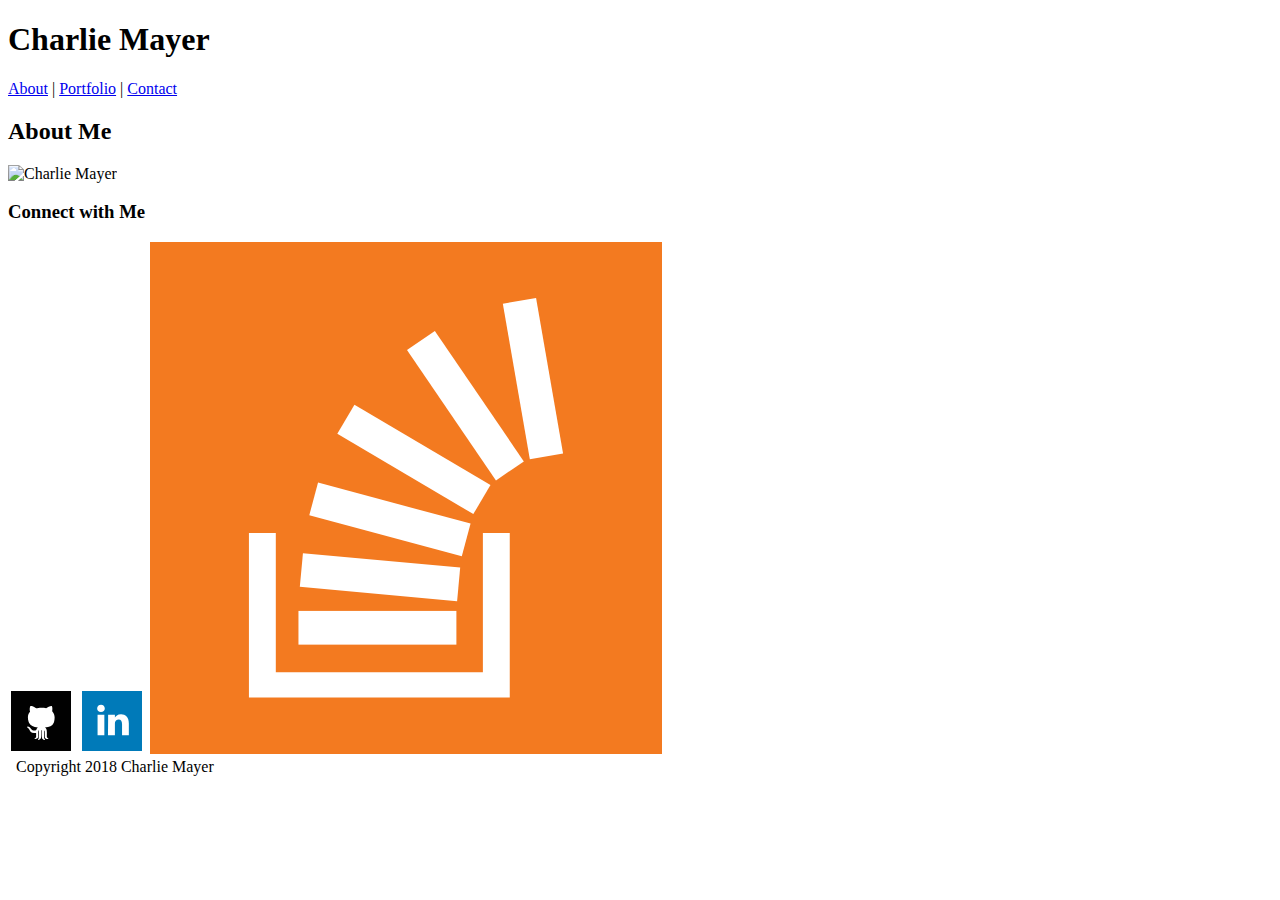
==== index.html @ b6293060 "index html possibly done" ====
<!DOCTYPE html>
<html lang="en-us">
<head>
    <title>Charlie Mayer</title>
    <meta charset="UTF-8">
    <link rel="stylesheet" type="text/css" href="style.css">

</head>
<body>

    <header>
    	<h1>Charlie Mayer</h1>
    </header>

    <header>
    	<a href="html_index.html">About</a> | <a href="html_portfolio.html">Portfolio</a> | <a href="html_contact.html">Contact</a>
    </header>

    <div class="aboutme">
    	<h2>About Me</h2>
    	<img src="https://avatars0.githubusercontent.com/u/34044817?s=400&u=eebbb1e0c44d283d9bf8262465f75e92ece420b8&v=4" alt="Charlie Mayer" />
    	<p></p>
    	<p></p>
    </div>

	<div class="connectwithme">
		<h3>Connect with Me</h3>
		<a href="https://github.com/charliemayer3" target="_blank"><img src="assets/images/GitHub.svg" /></a>
		<a href="https://www.linkedin.com/in/charlie-mayer-a6bb2a62/" target="_blank"><img src="assets/images/LinkedIn.svg" /></a>
		<a href="https://stackoverflow.com/users/9169505/charlie-mayer" target="_blank"><img src="assets/images/StackOverflow.svg" /></a>
	</div>

	<footer>
		&#160 Copyright 2018 Charlie Mayer
	</footer>


</body>
</html>
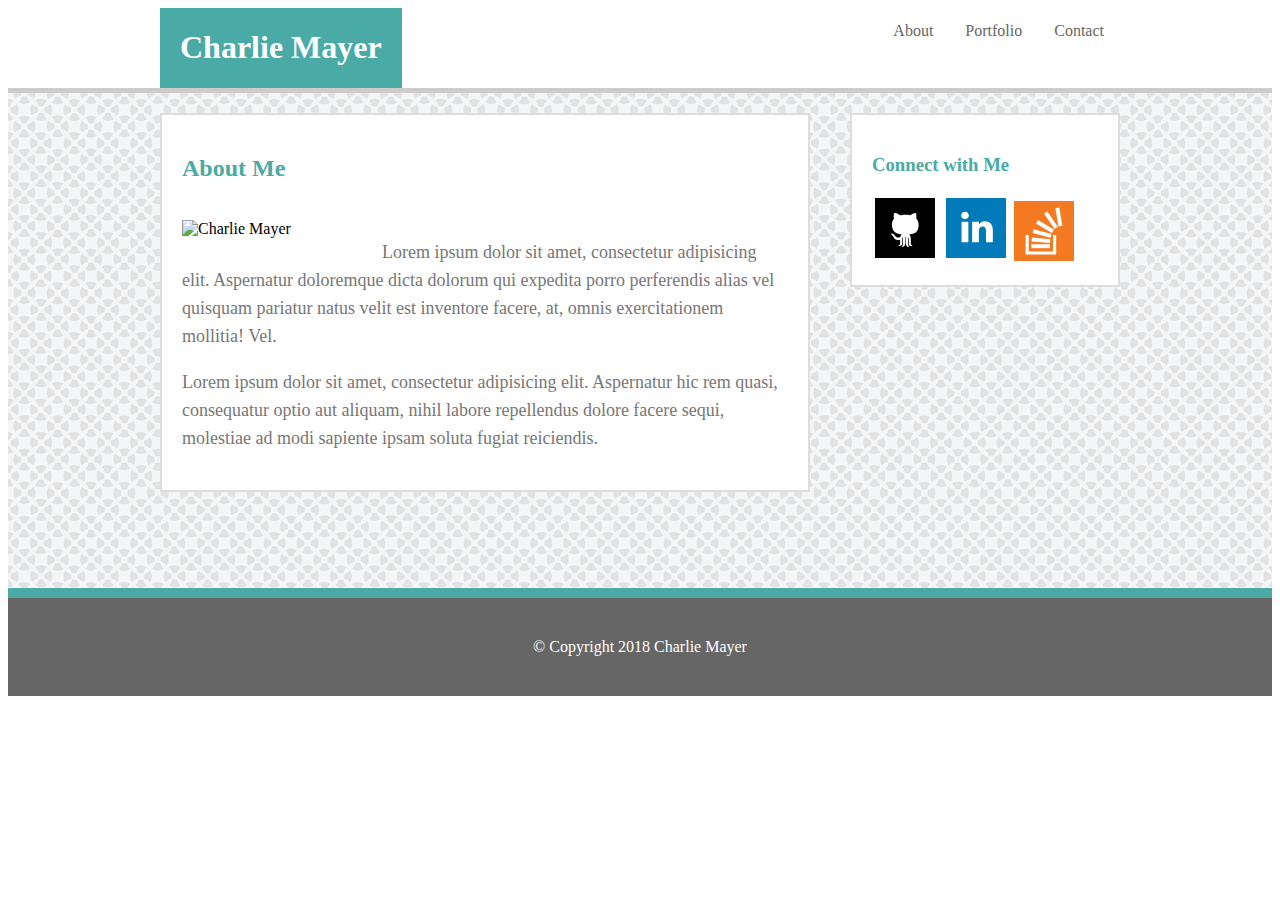
==== commit a580abdd: "push to be turned in" ====
--- a/index.html
+++ b/index.html
@@ -3,37 +3,47 @@
 <head>
     <title>Charlie Mayer</title>
     <meta charset="UTF-8">
-    <link rel="stylesheet" type="text/css" href="style.css">
+    <link rel="stylesheet" type="text/css" href="assets/css/style.css">
 
 </head>
 <body>
 
-    <header>
-    	<h1>Charlie Mayer</h1>
+    <header class="header">
+    	<div class="myname">
+            <h1>Charlie Mayer</h1>
+        </div>
+        <div class="sitemenu">
+            <ul>
+                <li><a href="contact.html">Contact</a></li>
+                <li><a href="portfolio.html">Portfolio</a></li>
+                <li><a href="index.html">About</a></li>
+            </ul>
+        </div>
     </header>
 
-    <header>
-    	<a href="html_index.html">About</a> | <a href="html_portfolio.html">Portfolio</a> | <a href="html_contact.html">Contact</a>
-    </header>
+    <div class="wallpaper clearfix">
+        <div id="middlesection">
+            <div class="main aboutme">
+                <h2>About Me</h2><br>
+            	<img class="mypicture" src="https://avatars0.githubusercontent.com/u/34044817?s=400&u=eebbb1e0c44d283d9bf8262465f75e92ece420b8&v=4" alt="Charlie Mayer" />
+            	<p>Lorem ipsum dolor sit amet, consectetur adipisicing elit. Aspernatur doloremque dicta dolorum qui expedita porro perferendis alias vel quisquam pariatur natus velit est inventore facere, at, omnis exercitationem mollitia! Vel.</p>
+            	<p>Lorem ipsum dolor sit amet, consectetur adipisicing elit. Aspernatur hic rem quasi, consequatur optio aut aliquam, nihil labore repellendus dolore facere sequi, molestiae ad modi sapiente ipsam soluta fugiat reiciendis.</p>
+            </div>
 
-    <div class="aboutme">
-    	<h2>About Me</h2>
-    	<img src="https://avatars0.githubusercontent.com/u/34044817?s=400&u=eebbb1e0c44d283d9bf8262465f75e92ece420b8&v=4" alt="Charlie Mayer" />
-    	<p></p>
-    	<p></p>
+            <div class="connectwithme">
+        		<h3>Connect with Me</h3>
+                 <a href="https://github.com/charliemayer3" target="_blank"><img src="assets/images/GitHub.svg" /></a>
+        		 <a href="https://www.linkedin.com/in/charlie-mayer-a6bb2a62/" target="_blank"><img src="assets/images/LinkedIn.svg" /></a>
+                 <a href="https://stackoverflow.com/users/9169505/charlie-mayer" target="_blank"><img src="assets/images/StackOverflow.svg" style="width:60px"></a>
+            </div>
+        </div>
     </div>
 
-	<div class="connectwithme">
-		<h3>Connect with Me</h3>
-		<a href="https://github.com/charliemayer3" target="_blank"><img src="assets/images/GitHub.svg" /></a>
-		<a href="https://www.linkedin.com/in/charlie-mayer-a6bb2a62/" target="_blank"><img src="assets/images/LinkedIn.svg" /></a>
-		<a href="https://stackoverflow.com/users/9169505/charlie-mayer" target="_blank"><img src="assets/images/StackOverflow.svg" /></a>
-	</div>
-
-	<footer>
-		&#160 Copyright 2018 Charlie Mayer
-	</footer>
-
+    <div class="footer clearfix">
+        <footer>
+        &#169 Copyright 2018 Charlie Mayer
+        </footer>
+    </div>
 
 </body>
 </html>--- a/assets/css/style.css
+++ b/assets/css/style.css
@@ -0,0 +1,127 @@
+* {
+	box-sizing: border-box;
+}
+
+header {
+	width: 960px;
+	margin: 0 auto 0 auto;
+}
+
+.myname {
+	background-color: #4aaaa5;
+	color: white;
+	float: left;
+	padding-right: 20px;
+	padding-left: 20px;
+}
+
+.sitemenu {
+	color: lightgray;
+	float: right;
+}
+
+ul {
+    list-style-type: none;
+    margin: 0;
+    padding: 0;
+    overflow: hidden;
+}
+
+li {
+    float: right;
+}
+
+li a {
+    display: block;
+    color: #666;
+    text-align: center;
+    padding: 14px 16px;
+    text-decoration: none;
+}
+
+li a:hover:not(.active) {
+    background-color: #ddd;
+}
+
+.wallpaper {
+	background-image: url("../images/circles-dark.png");
+	height: 500px;
+	border-top: 5px solid #cccccc;
+}
+
+.clearfix {
+	content:" ";
+    display:block;
+    clear:both;
+}
+
+h2, h3 {
+	color: #4aaaa5;
+}
+
+#middlesection {
+	width: 960px;
+	margin: 0 auto 0 auto;
+	margin-top: 20px;
+}
+
+.main {
+	float: left;
+	width: 650px;
+	margin-right: 40px;
+	padding: 20px;
+	background-color: white;
+	border: 2px solid #dddddd;
+}
+
+.mypicture {
+	float:left;
+	padding: 0px 10px 10px 0px;
+	width: 200px;
+}
+
+.connectwithme {
+	float: right;
+	width: 270px;
+	background-color: white;
+	border: 2px solid #dddddd;
+	padding: 20px;
+}
+
+p {
+	font-size: 18px;
+	line-height: 28px;
+	color: #777777;
+}
+
+.portfolio {
+
+}
+
+.portfolioimage {
+	width: 40%;
+	float: left;
+	position: relative;
+}
+
+.absolute {
+	position: absolute;
+}
+
+.image1 {
+	float: left;
+}
+
+.image2 {
+	float: right;
+}
+
+.footer {
+	margin-left: auto;
+	margin-right: auto;
+	text-align: center;
+	background-color: #666666;
+	padding: 40px;
+	color: white;
+	border-top: 10px solid #4aaaa5;
+}